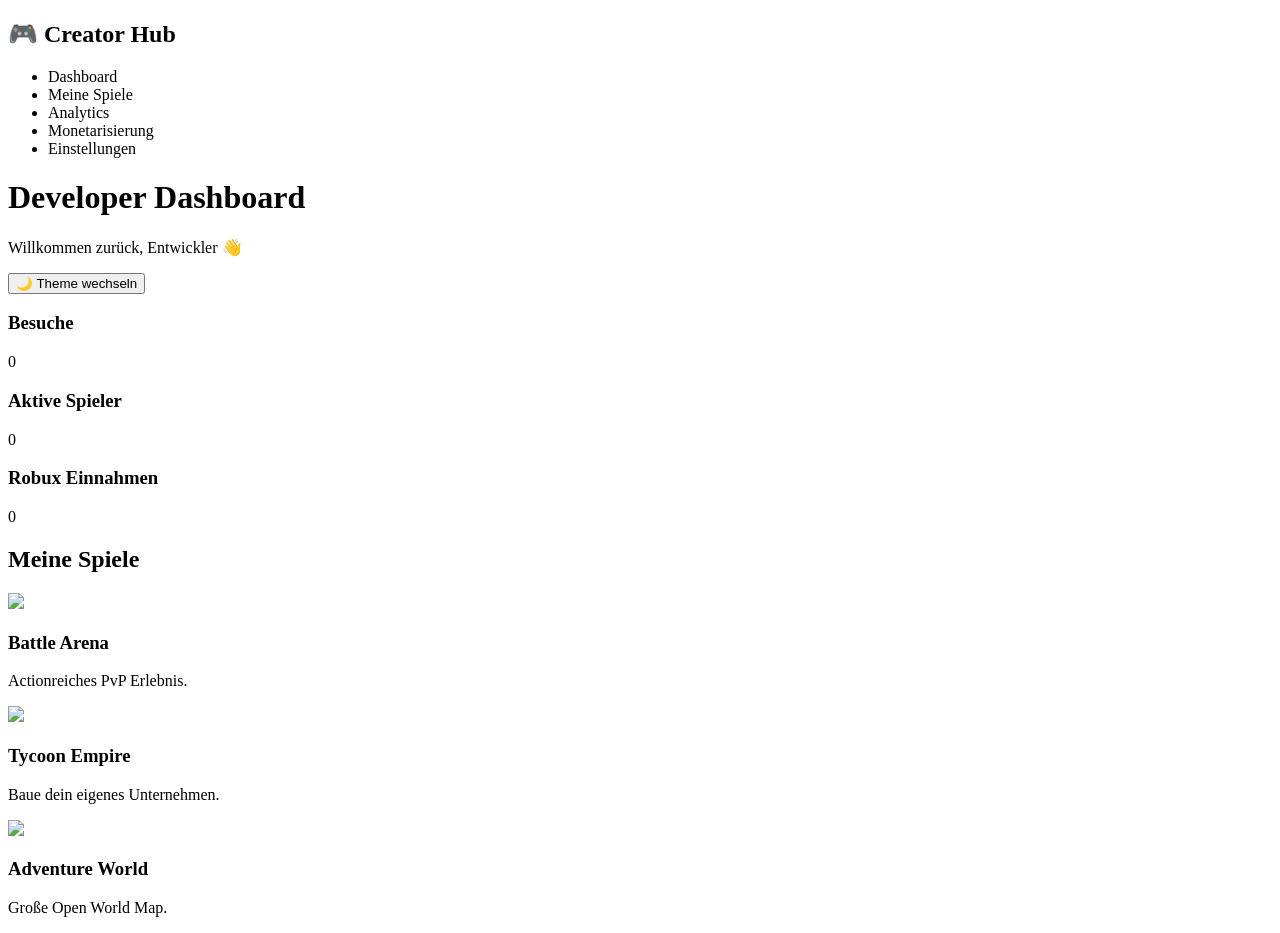
==== Site/index.html @ 42cb7cb8 "Create index.html" ====
<!DOCTYPE html>
<html lang="de">
<head>
    <meta charset="UTF-8">
    <meta name="viewport" content="width=device-width, initial-scale=1.0">
    <title>Roblox Developer Dashboard</title>
    <link rel="stylesheet" href="style.css">
</head>
<body>

    <aside class="sidebar">
        <h2>🎮 Creator Hub</h2>

        <ul>
            <li class="active">Dashboard</li>
            <li>Meine Spiele</li>
            <li>Analytics</li>
            <li>Monetarisierung</li>
            <li>Einstellungen</li>
        </ul>
    </aside>

    <main class="main">

        <header>
            <div>
                <h1>Developer Dashboard</h1>
                <p>Willkommen zurück, Entwickler 👋</p>
            </div>

            <button id="themeBtn">
                🌙 Theme wechseln
            </button>
        </header>

        <section class="cards">

            <div class="card">
                <h3>Besuche</h3>
                <p id="visits">0</p>
            </div>

            <div class="card">
                <h3>Aktive Spieler</h3>
                <p id="players">0</p>
            </div>

            <div class="card">
                <h3>Robux Einnahmen</h3>
                <p id="robux">0</p>
            </div>

        </section>

        <section class="projects">

            <h2>Meine Spiele</h2>

            <div class="game-grid">

                <div class="game-card">
                    <img src="https://picsum.photos/400/200?1">
                    <div class="content">
                        <h3>Battle Arena</h3>
                        <p>Actionreiches PvP Erlebnis.</p>
                    </div>
                </div>

                <div class="game-card">
                    <img src="https://picsum.photos/400/200?2">
                    <div class="content">
                        <h3>Tycoon Empire</h3>
                        <p>Baue dein eigenes Unternehmen.</p>
                    </div>
                </div>

                <div class="game-card">
                    <img src="https://picsum.photos/400/200?3">
                    <div class="content">
                        <h3>Adventure World</h3>
                        <p>Große Open World Map.</p>
                    </div>
                </div>

            </div>

        </section>

    </main>

    <script src="script.js"></script>

</body>
</html>
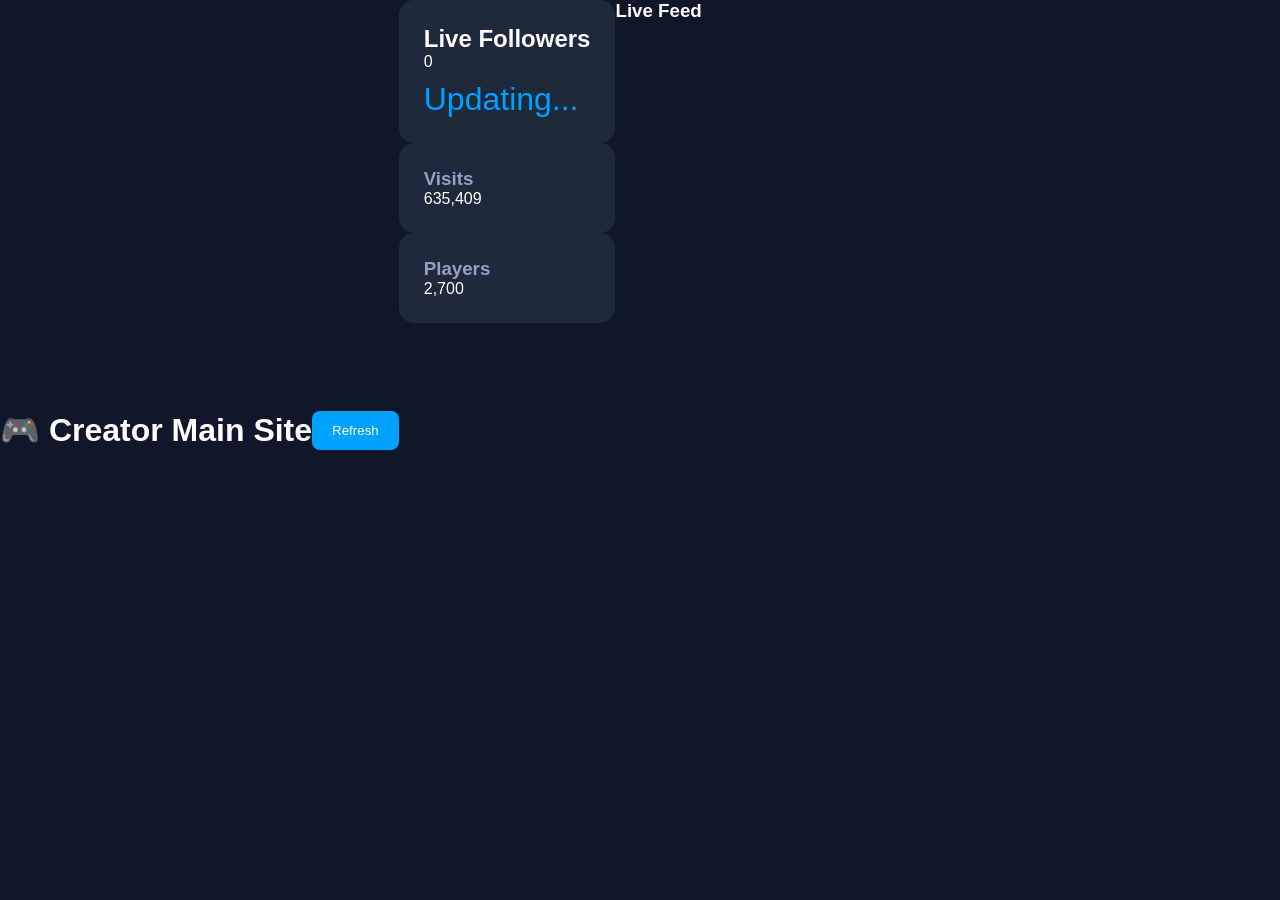
==== commit 3e7814b9: "Update index.html" ====
--- a/Site/index.html
+++ b/Site/index.html
@@ -1,94 +1,44 @@
 <!DOCTYPE html>
 <html lang="de">
 <head>
-    <meta charset="UTF-8">
-    <meta name="viewport" content="width=device-width, initial-scale=1.0">
-    <title>Roblox Developer Dashboard</title>
-    <link rel="stylesheet" href="style.css">
+  <meta charset="UTF-8">
+  <meta name="viewport" content="width=device-width, initial-scale=1.0">
+  <title>Creator Main Site</title>
+  <link rel="stylesheet" href="style.css">
 </head>
+
 <body>
 
-    <aside class="sidebar">
-        <h2>🎮 Creator Hub</h2>
+<header class="topbar">
+  <h1>🎮 Creator Main Site</h1>
+  <button id="refresh">Refresh</button>
+</header>
 
-        <ul>
-            <li class="active">Dashboard</li>
-            <li>Meine Spiele</li>
-            <li>Analytics</li>
-            <li>Monetarisierung</li>
-            <li>Einstellungen</li>
-        </ul>
-    </aside>
+<section class="hero">
 
-    <main class="main">
+  <div class="card big">
+    <h2>Live Followers</h2>
+    <div id="followers">0</div>
+    <p id="status">Updating...</p>
+  </div>
 
-        <header>
-            <div>
-                <h1>Developer Dashboard</h1>
-                <p>Willkommen zurück, Entwickler 👋</p>
-            </div>
+  <div class="card">
+    <h3>Visits</h3>
+    <div id="visits">0</div>
+  </div>
 
-            <button id="themeBtn">
-                🌙 Theme wechseln
-            </button>
-        </header>
+  <div class="card">
+    <h3>Players</h3>
+    <div id="players">0</div>
+  </div>
 
-        <section class="cards">
+</section>
 
-            <div class="card">
-                <h3>Besuche</h3>
-                <p id="visits">0</p>
-            </div>
+<section class="log">
+  <h3>Live Feed</h3>
+  <div id="feed"></div>
+</section>
 
-            <div class="card">
-                <h3>Aktive Spieler</h3>
-                <p id="players">0</p>
-            </div>
-
-            <div class="card">
-                <h3>Robux Einnahmen</h3>
-                <p id="robux">0</p>
-            </div>
-
-        </section>
-
-        <section class="projects">
-
-            <h2>Meine Spiele</h2>
-
-            <div class="game-grid">
-
-                <div class="game-card">
-                    <img src="https://picsum.photos/400/200?1">
-                    <div class="content">
-                        <h3>Battle Arena</h3>
-                        <p>Actionreiches PvP Erlebnis.</p>
-                    </div>
-                </div>
-
-                <div class="game-card">
-                    <img src="https://picsum.photos/400/200?2">
-                    <div class="content">
-                        <h3>Tycoon Empire</h3>
-                        <p>Baue dein eigenes Unternehmen.</p>
-                    </div>
-                </div>
-
-                <div class="game-card">
-                    <img src="https://picsum.photos/400/200?3">
-                    <div class="content">
-                        <h3>Adventure World</h3>
-                        <p>Große Open World Map.</p>
-                    </div>
-                </div>
-
-            </div>
-
-        </section>
-
-    </main>
-
-    <script src="script.js"></script>
-
+<script src="script.js"></script>
 </body>
 </html>
--- a/Site/style.css
+++ b/Site/style.css
@@ -0,0 +1,179 @@
+*{
+    margin:0;
+    padding:0;
+    box-sizing:border-box;
+    font-family:Segoe UI,sans-serif;
+}
+
+body{
+    background:#0f172a;
+    color:white;
+    display:flex;
+    min-height:100vh;
+}
+
+.sidebar{
+    width:250px;
+    background:#020617;
+    padding:25px;
+    position:fixed;
+    height:100vh;
+}
+
+.sidebar h2{
+    color:#00a2ff;
+    margin-bottom:30px;
+}
+
+.sidebar ul{
+    list-style:none;
+}
+
+.sidebar li{
+    padding:15px;
+    margin-bottom:10px;
+    border-radius:10px;
+    cursor:pointer;
+    transition:.3s;
+}
+
+.sidebar li:hover{
+    background:#1e293b;
+}
+
+.active{
+    background:#1e293b;
+}
+
+.main{
+    margin-left:250px;
+    width:100%;
+    padding:30px;
+}
+
+header{
+    display:flex;
+    justify-content:space-between;
+    align-items:center;
+    margin-bottom:40px;
+}
+
+header p{
+    color:#94a3b8;
+}
+
+button{
+    background:#00a2ff;
+    border:none;
+    color:white;
+    padding:12px 20px;
+    border-radius:8px;
+    cursor:pointer;
+}
+
+.cards{
+    display:grid;
+    grid-template-columns:repeat(auto-fit,minmax(220px,1fr));
+    gap:20px;
+}
+
+.card{
+    background:#1e293b;
+    padding:25px;
+    border-radius:15px;
+}
+
+.card h3{
+    color:#94a3b8;
+}
+
+.card p{
+    font-size:2rem;
+    margin-top:10px;
+    color:#00a2ff;
+}
+
+.projects{
+    margin-top:40px;
+}
+
+.projects h2{
+    margin-bottom:20px;
+}
+
+.game-grid{
+    display:grid;
+    grid-template-columns:repeat(auto-fit,minmax(300px,1fr));
+    gap:20px;
+}
+
+.game-card{
+    background:#1e293b;
+    border-radius:15px;
+    overflow:hidden;
+    transition:.3s;
+}
+
+.game-card:hover{
+    transform:translateY(-5px);
+}
+
+.game-card img{
+    width:100%;
+    display:block;
+}
+
+.content{
+    padding:15px;
+}
+
+.content p{
+    color:#cbd5e1;
+    margin-top:5px;
+}
+
+/* Light Mode */
+
+.light{
+    background:#f5f5f5;
+    color:#111;
+}
+
+.light .sidebar{
+    background:white;
+}
+
+.light .card,
+.light .game-card{
+    background:white;
+    color:black;
+}
+
+.light .content p,
+.light header p{
+    color:#555;
+}
+
+@media(max-width:768px){
+
+    body{
+        flex-direction:column;
+    }
+
+    .sidebar{
+        position:relative;
+        width:100%;
+        height:auto;
+    }
+
+    .main{
+        margin-left:0;
+    }
+
+    header{
+        flex-direction:column;
+        gap:15px;
+        align-items:flex-start;
+    }
+
+}
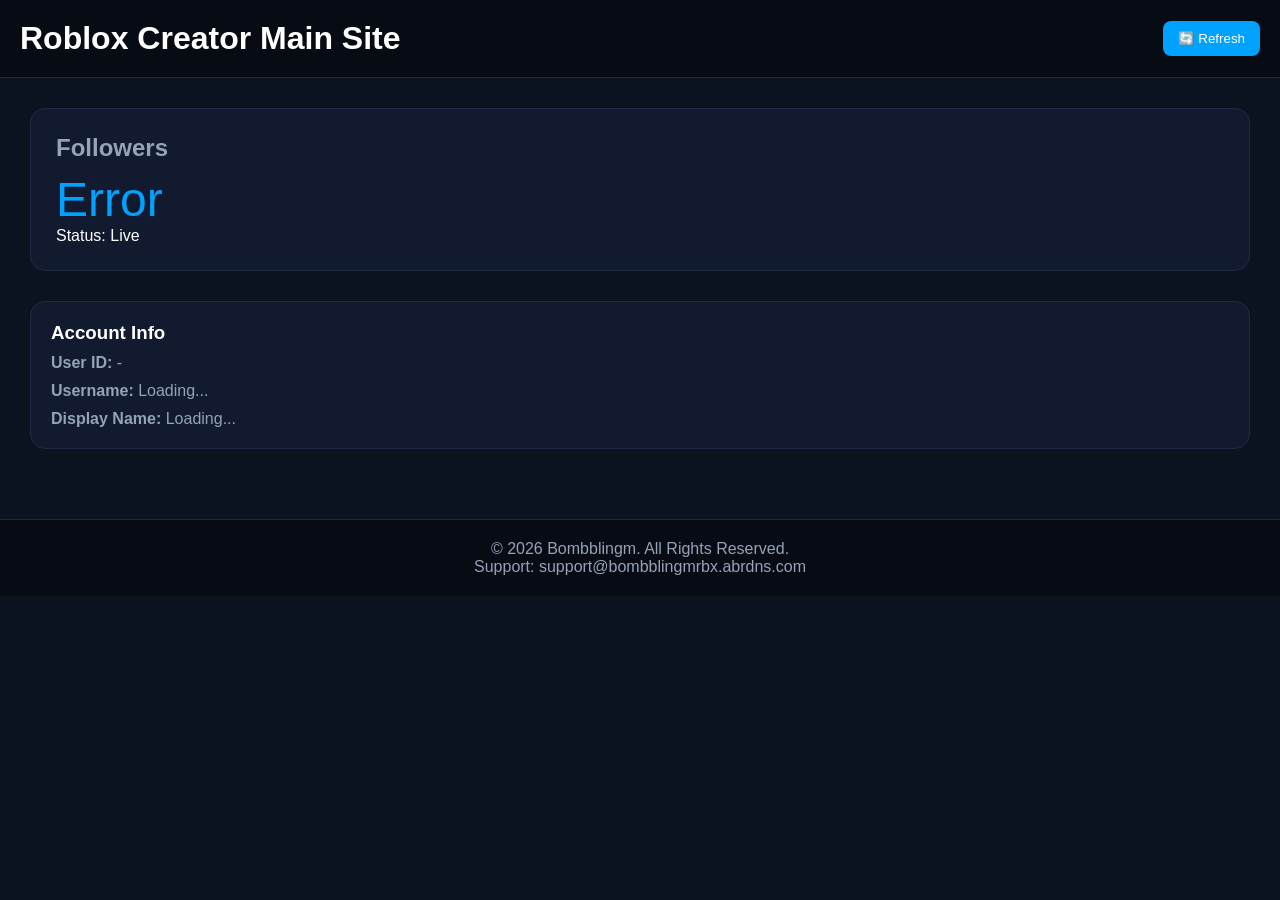
==== commit 41b04aa2: "Update index.html" ====
--- a/Site/index.html
+++ b/Site/index.html
@@ -10,34 +10,35 @@
 <body>
 
 <header class="topbar">
-  <h1>🎮 Creator Main Site</h1>
-  <button id="refresh">Refresh</button>
+  <h1> Roblox Creator Main Site</h1>
+  <button id="refreshBtn">🔄 Refresh</button>
 </header>
 
-<section class="hero">
+<main class="container">
 
-  <div class="card big">
-    <h2>Live Followers</h2>
-    <div id="followers">0</div>
-    <p id="status">Updating...</p>
-  </div>
+  <section class="grid">
 
-  <div class="card">
-    <h3>Visits</h3>
-    <div id="visits">0</div>
-  </div>
+    <div class="card big">
+      <h2>Followers</h2>
+      <div id="followers">Loading...</div>
+      <p>Status: Live</p>
+    </div>
 
-  <div class="card">
-    <h3>Players</h3>
-    <div id="players">0</div>
-  </div>
+  </section>
 
-</section>
+  <section class="info">
+    <h3>Account Info</h3>
+    <p><b>User ID:</b> <span id="userId">-</span></p>
+    <p><b>Username:</b> <span id="username">Loading...</span></p>
+    <p><b>Display Name:</b> <span id="displayName">Loading...</span></p>
+  </section>
 
-<section class="log">
-  <h3>Live Feed</h3>
-  <div id="feed"></div>
-</section>
+</main>
+
+<footer class="footer">
+  <p>© 2026 Bombblingm. All Rights Reserved.</p>
+  <p>Support: support@bombblingmrbx.abrdns.com</p>
+</footer>
 
 <script src="script.js"></script>
 </body>
--- a/Site/style.css
+++ b/Site/style.css
@@ -1,179 +1,77 @@
 *{
-    margin:0;
-    padding:0;
-    box-sizing:border-box;
-    font-family:Segoe UI,sans-serif;
+  margin:0;
+  padding:0;
+  box-sizing:border-box;
+  font-family:Arial;
 }
 
 body{
-    background:#0f172a;
-    color:white;
-    display:flex;
-    min-height:100vh;
+  background:#0b1220;
+  color:white;
 }
 
-.sidebar{
-    width:250px;
-    background:#020617;
-    padding:25px;
-    position:fixed;
-    height:100vh;
-}
-
-.sidebar h2{
-    color:#00a2ff;
-    margin-bottom:30px;
-}
-
-.sidebar ul{
-    list-style:none;
-}
-
-.sidebar li{
-    padding:15px;
-    margin-bottom:10px;
-    border-radius:10px;
-    cursor:pointer;
-    transition:.3s;
-}
-
-.sidebar li:hover{
-    background:#1e293b;
-}
-
-.active{
-    background:#1e293b;
-}
-
-.main{
-    margin-left:250px;
-    width:100%;
-    padding:30px;
-}
-
-header{
-    display:flex;
-    justify-content:space-between;
-    align-items:center;
-    margin-bottom:40px;
-}
-
-header p{
-    color:#94a3b8;
+/* Topbar */
+.topbar{
+  display:flex;
+  justify-content:space-between;
+  align-items:center;
+  padding:20px;
+  background:#070b14;
+  border-bottom:1px solid #1f2a44;
 }
 
 button{
-    background:#00a2ff;
-    border:none;
-    color:white;
-    padding:12px 20px;
-    border-radius:8px;
-    cursor:pointer;
+  background:#00a2ff;
+  border:none;
+  padding:10px 15px;
+  border-radius:8px;
+  color:white;
+  cursor:pointer;
 }
 
-.cards{
-    display:grid;
-    grid-template-columns:repeat(auto-fit,minmax(220px,1fr));
-    gap:20px;
+/* Layout */
+.container{
+  padding:30px;
 }
 
+/* Card */
 .card{
-    background:#1e293b;
-    padding:25px;
-    border-radius:15px;
+  background:#111a2e;
+  padding:25px;
+  border-radius:15px;
+  border:1px solid #1f2a44;
 }
 
-.card h3{
-    color:#94a3b8;
+.big h2{
+  color:#94a3b8;
 }
 
-.card p{
-    font-size:2rem;
-    margin-top:10px;
-    color:#00a2ff;
+#followers{
+  font-size:3rem;
+  color:#00a2ff;
+  margin-top:10px;
 }
 
-.projects{
-    margin-top:40px;
+/* Info */
+.info{
+  margin-top:30px;
+  background:#111a2e;
+  padding:20px;
+  border-radius:15px;
+  border:1px solid #1f2a44;
 }
 
-.projects h2{
-    margin-bottom:20px;
+.info p{
+  margin-top:10px;
+  color:#94a3b8;
 }
 
-.game-grid{
-    display:grid;
-    grid-template-columns:repeat(auto-fit,minmax(300px,1fr));
-    gap:20px;
+/* Footer */
+.footer{
+  margin-top:40px;
+  padding:20px;
+  text-align:center;
+  background:#070b14;
+  border-top:1px solid #1f2a44;
+  color:#94a3b8;
 }
-
-.game-card{
-    background:#1e293b;
-    border-radius:15px;
-    overflow:hidden;
-    transition:.3s;
-}
-
-.game-card:hover{
-    transform:translateY(-5px);
-}
-
-.game-card img{
-    width:100%;
-    display:block;
-}
-
-.content{
-    padding:15px;
-}
-
-.content p{
-    color:#cbd5e1;
-    margin-top:5px;
-}
-
-/* Light Mode */
-
-.light{
-    background:#f5f5f5;
-    color:#111;
-}
-
-.light .sidebar{
-    background:white;
-}
-
-.light .card,
-.light .game-card{
-    background:white;
-    color:black;
-}
-
-.light .content p,
-.light header p{
-    color:#555;
-}
-
-@media(max-width:768px){
-
-    body{
-        flex-direction:column;
-    }
-
-    .sidebar{
-        position:relative;
-        width:100%;
-        height:auto;
-    }
-
-    .main{
-        margin-left:0;
-    }
-
-    header{
-        flex-direction:column;
-        gap:15px;
-        align-items:flex-start;
-    }
-
-}
